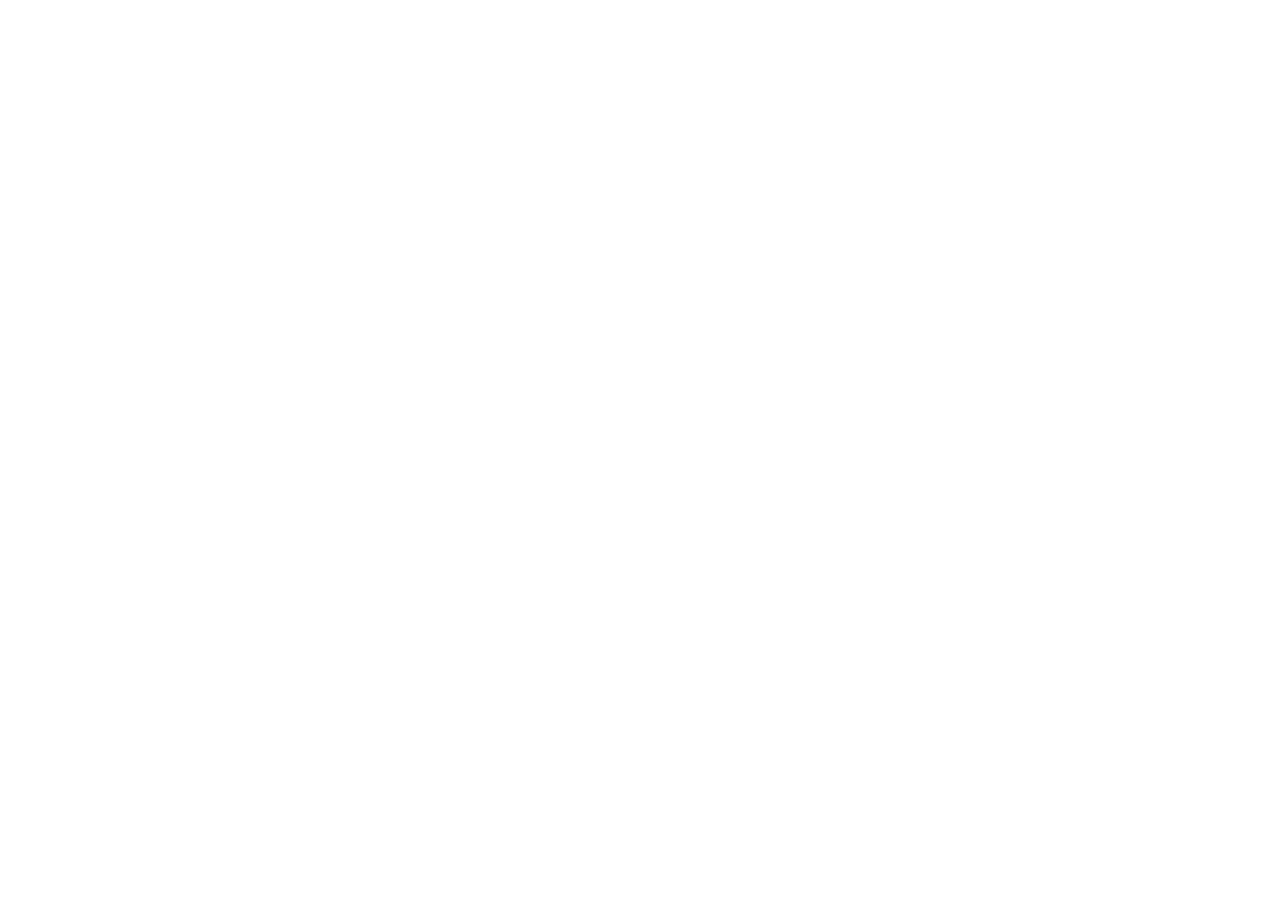
==== eventosDOM/index.html @ 864bfb94 "Create index.html" ====
<!DOCTYPE html>
<html lang="pt-BR">
    <head>
        <meta charset="UTF-8">
        <meta name="viewport" content="width=device-width, initial-scale=1.0">
        <meta http-equiv="X-UA-Compatible" content="ie-edge">
        <title>Eventos DOM</title>
        <link rel="stylesheet" href="style.css">
    </head>
    
    <body>
        
        <script 
           src="/exercicio_2/script.js">
        </script>
    </body>
</html>
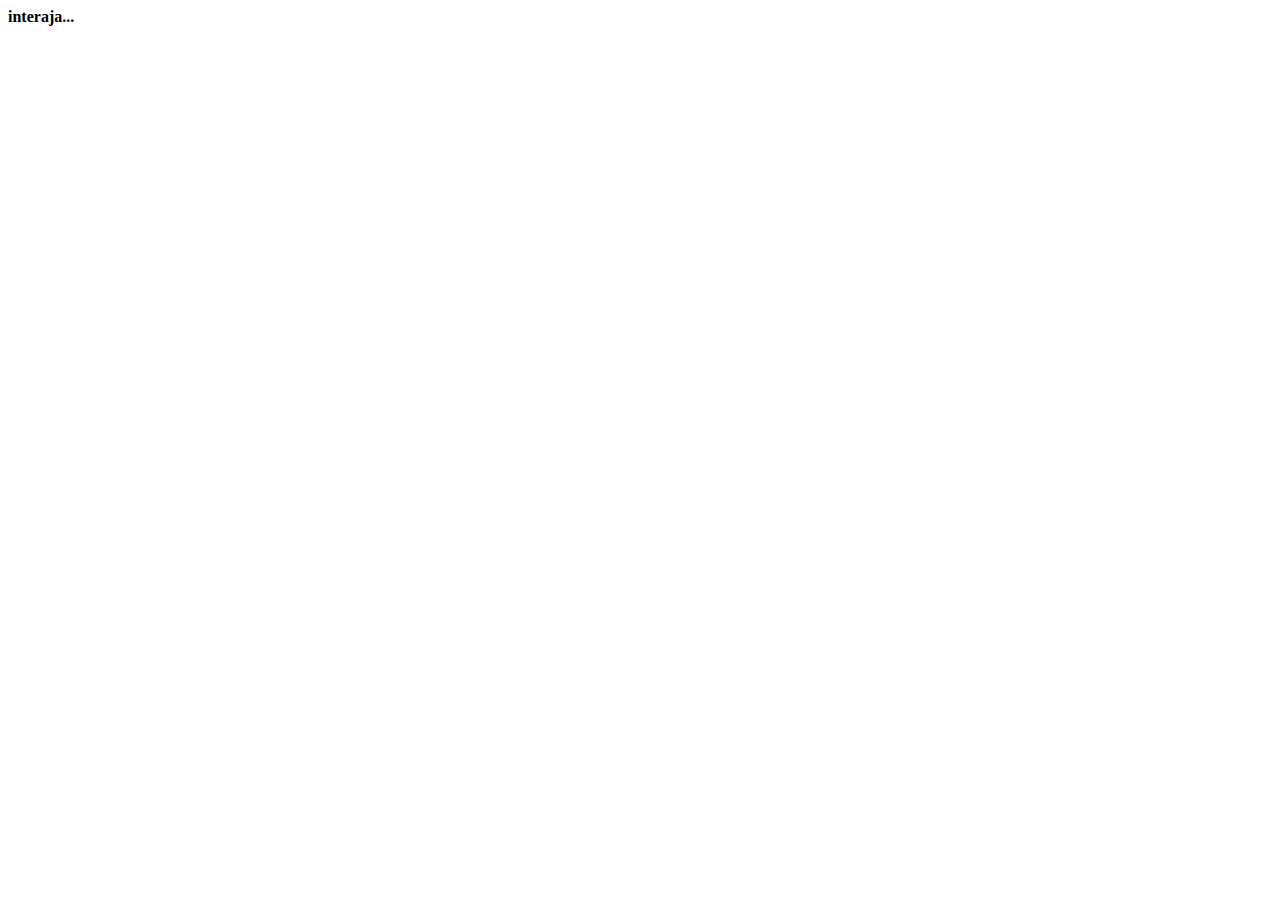
==== commit c5b2b8f5: "Update index.html" ====
--- a/eventosDOM/index.html
+++ b/eventosDOM/index.html
@@ -9,9 +9,11 @@
     </head>
     
     <body>
-        
+        <div id="area" onclick="clicar()" onmouseenter="entrar()" onmouseout="saiu()">
+            <strong>interaja...</strong>
+        </div>
         <script 
-           src="/exercicio_2/script.js">
+           src="/eventosDOM/script.js">
         </script>
     </body>
 </html>